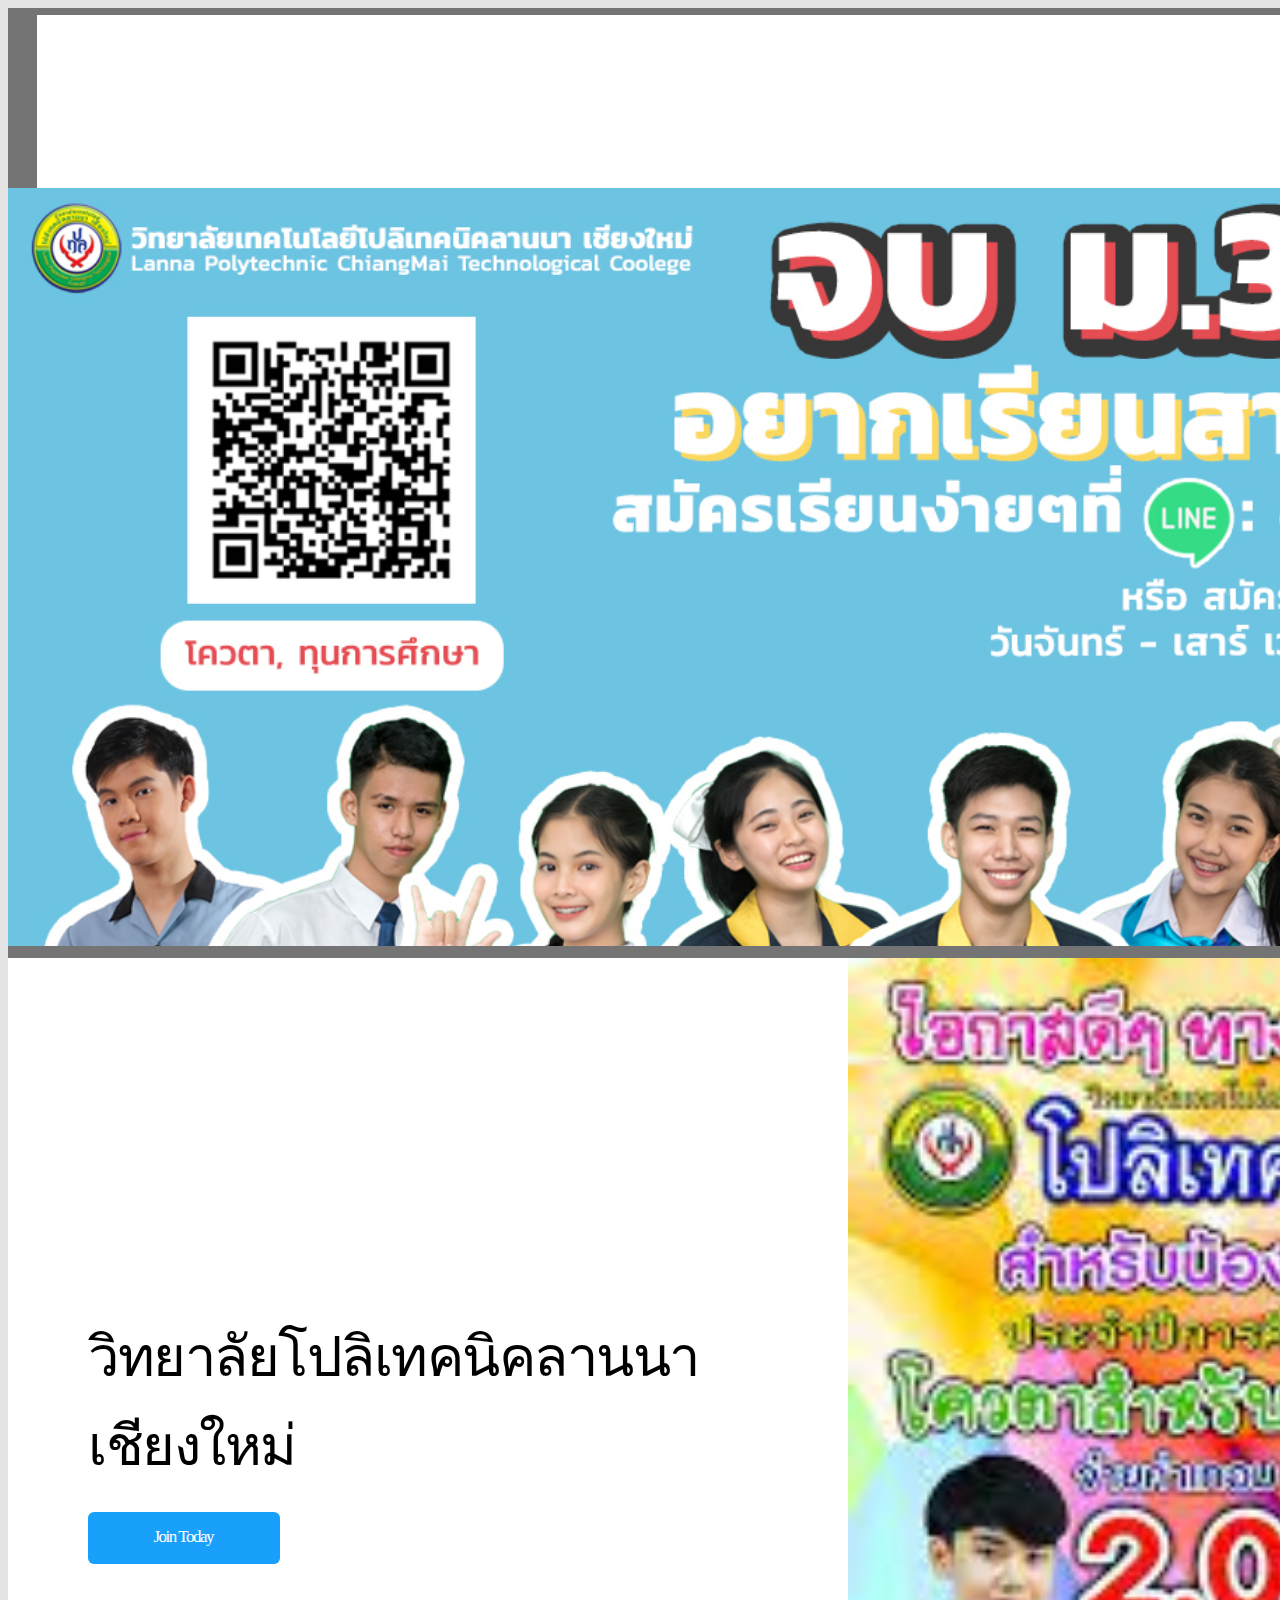
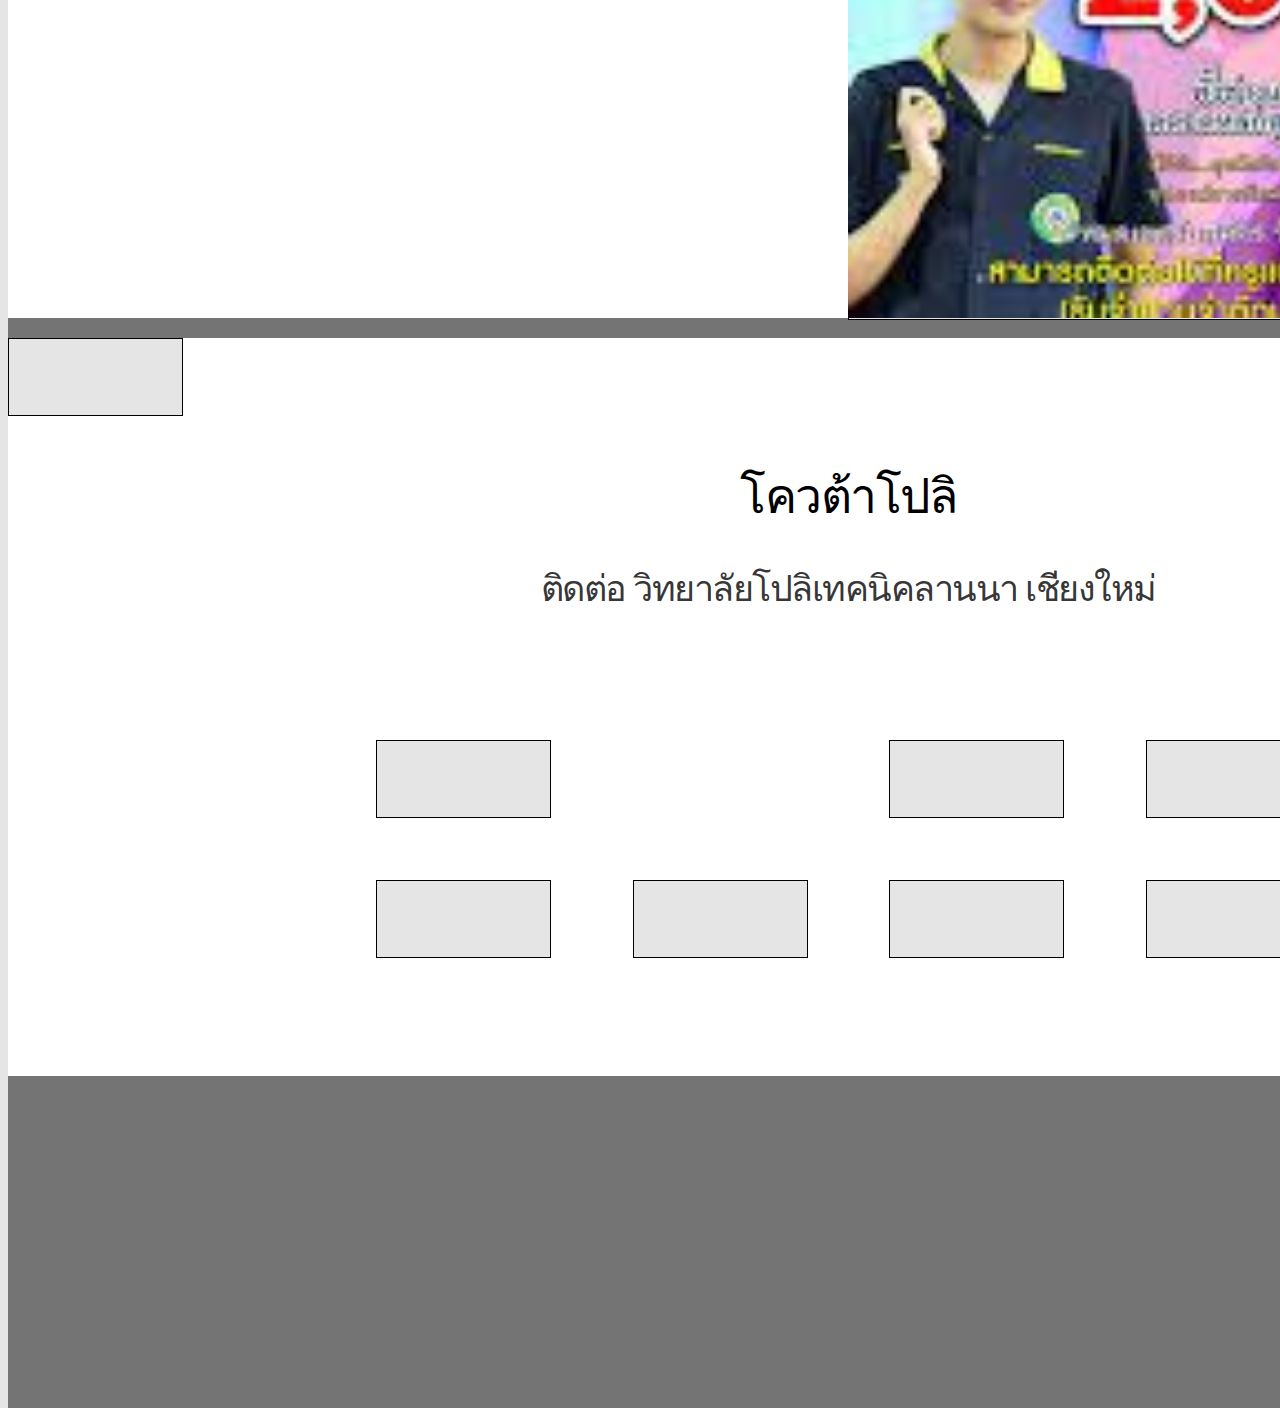
==== about.html @ c15b7b60 "update" ====
<html lang="en">
          <head>
            <meta charset="utf-8">
          
            <title>About</title>
            <link href="https://fonts.googleapis.com/css?family=New+Rocker&display=swap" rel="stylesheet">
  <!-- CSS only -->
  <link href="https://cdn.jsdelivr.net/npm/bootstrap@5.2.3/dist/css/bootstrap.min.css" rel="stylesheet"
    integrity="sha384-rbsA2VBKQhggwzxH7pPCaAqO46MgnOM80zW1RWuH61DGLwZJEdK2Kadq2F9CUG65" crossorigin="anonymous">
  <!-- JavaScript Bundle with Popper -->
  <script src="https://cdn.jsdelivr.net/npm/bootstrap@5.2.3/dist/js/bootstrap.bundle.min.js"
    integrity="sha384-kenU1KFdBIe4zVF0s0G1M5b4hcpxyD9F7jL+jjXkk+Q2h455rYXK/7HAuoJl+0I4"
    crossorigin="anonymous"></script>
  <link rel="stylesheet" href="styles2.css">
            
            <style>

              body {background: #E5E5E5; }
            </style>
          
          </head>
          
          <body>
            <div class=about1><div class=a1><div  class="a2"></div></div><div  class="b1"></div><div class=b2><div class=b3><div  class="jin"></div></div><div class=c1><div  class="c"></div></div><div class=v1><div  class="v"></div></div><div class=v2><div  class="qq1"></div></div><div class=qq2><div  class="qq3"></div></div><div class=w1><div  class="w2"></div></div><div class=w3><div  class="cw1"></div></div><div class=cw2><div  class="cw3"></div></div><div class=cw4><span  class="cota">โควต้าโปลิ</span><span  class="about2">ติดต่อ วิทยาลัยโปลิเทคนิคลานนา เชียงใหม่</span></div></div><div class=t1><div class=t2><div  class="t3"></div><div  class="t4"></div></div><div class=ez1><div  class="ez2"></div><div class=ez3><span  class="ez4">วิทยาลัยโปลิเทคนิคลานนา เชียงใหม่</span></div><div class=ez5><div  class="sp1"></div><span  class="sp2">Join Today</span></div></div></div><div  class="sp3"></div></div>
          </body>
          </html>
---- styles2.css ----
.about1 { 
	overflow:hidden;
}
.about1 { 
	background-color:rgba(115.81250354647636, 115.81250354647636, 115.81250354647636, 1);
	width:1680px;
	height:3000px;
	position:absolute;
}
.a2 { 
	background-color:rgba(255, 255, 255, 1);
	width:1680px;
	height:180px;
	position:absolute;
	left:0px;
	top:0px;
}
.a1 { 
	width:148px;
	height:147px;
	position:absolute;
	left:29px;
	top:7px;
	background-image:url(images/1_1.png);
	background-repeat:no-repeat;
	background-size:cover;
}
.b1 { 
	width:1680px;
	height:758px;
	position:absolute;
	left:0px;
	top:180px;
	background-image:url(images/poly1.png);
	background-repeat:no-repeat;
	background-size:cover;
}
.b2 { 
	background-color:rgba(255, 255, 255, 1);
	width:1680px;
	height:738px;
	position:absolute;
	left:0px;
	top:1930px;
}
.b3 { 
	width:173px;
	height:76px;
	position:absolute;
	left:368px;
	top:402px;
}
.jin { 
	background-color:rgba(229.00000154972076, 229.00000154972076, 229.00000154972076, 1);
	width:173px;
	height:76px;
	position:absolute;
	left:0px;
	top:0px;
}
.jin { 
	border:1px solid rgba(0, 0, 0, 1);
}
.ec1 { 
	width:173px;
	height:76px;
	position:absolute;
	left:625px;
	top:402px;
}
.c { 
	background-color:rgba(229.00000154972076, 229.00000154972076, 229.00000154972076, 1);
	width:173px;
	height:76px;
	position:absolute;
	left:0px;
	top:0px;
}
.c { 
	border:1px solid rgba(0, 0, 0, 1);
}
.v1 { 
	width:173px;
	height:76px;
	position:absolute;
	left:881px;
	top:402px;
}
.v { 
	background-color:rgba(229.00000154972076, 229.00000154972076, 229.00000154972076, 1);
	width:173px;
	height:76px;
	position:absolute;
	left:0px;
	top:0px;
}
.v { 
	border:1px solid rgba(0, 0, 0, 1);
}
.v2 { 
	width:173px;
	height:76px;
	position:absolute;
	left:1138px;
	top:402px;
}
.qq1 { 
	background-color:rgba(229.00000154972076, 229.00000154972076, 229.00000154972076, 1);
	width:173px;
	height:76px;
	position:absolute;
	left:0px;
	top:0px;
}
.qq1 { 
	border:1px solid rgba(0, 0, 0, 1);
}
.qq2 { 
	width:173px;
	height:76px;
	position:absolute;
	left:368px;
	top:542px;
}
.qq3 { 
	background-color:rgba(229.00000154972076, 229.00000154972076, 229.00000154972076, 1);
	width:173px;
	height:76px;
	position:absolute;
	left:0px;
	top:0px;
}
.qq3 { 
	border:1px solid rgba(0, 0, 0, 1);
}
.w1 { 
	width:173px;
	height:76px;
	position:absolute;
	left:625px;
	top:542px;
}
.w2{ 
	background-color:rgba(229.00000154972076, 229.00000154972076, 229.00000154972076, 1);
	width:173px;
	height:76px;
	position:absolute;
	left:0px;
	top:0px;
}
.w2 { 
	border:1px solid rgba(0, 0, 0, 1);
}
.w3 { 
	width:173px;
	height:76px;
	position:absolute;
	left:881px;
	top:542px;
}
.cw1 { 
	background-color:rgba(229.00000154972076, 229.00000154972076, 229.00000154972076, 1);
	width:173px;
	height:76px;
	position:absolute;
	left:0px;
	top:0px;
}
.cw1 { 
	border:1px solid rgba(0, 0, 0, 1);
}
.cw2 { 
	width:173px;
	height:76px;
	position:absolute;
	left:1138px;
	top:542px;
}
.cw3 { 
	background-color:rgba(229.00000154972076, 229.00000154972076, 229.00000154972076, 1);
	width:173px;
	height:76px;
	position:absolute;
	left:0px;
	top:0px;
}
.cw3 { 
	border:1px solid rgba(0, 0, 0, 1);
}
.cw4 { 
	width:1392px;
	height:72px;
	position:absolute;
	left:144px;
	top:120px;
}
.cota { 
	color:rgba(0, 0, 0, 1);
	width:1392px;
	height:72px;
	position:absolute;
	left:0px;
	top:0px;
	font-family:Montserrat;
	text-align:center;
	font-size:48px;
	letter-spacing:-1.5;
	line-height:px;
}
.about2 { 
	color:rgba(0, 0, 0, 0.800000011920929);
	width:1392px;
	height:100px;
	position:absolute;
	left:0px;
	top:102px;
	font-family:Montserrat;
	text-align:center;
	font-size:36px;
	letter-spacing:-1.5;
	line-height:px;
}
.t1 { 
	background-color:rgba(255, 255, 255, 1);
	width:1680px;
	height:960px;
	position:absolute;
	left:0px;
	top:950px;
}
.t2 { 
	width:840px;
	height:960px;
	position:absolute;
	left:840px;
	top:0px;
}
.t3 { 
	background-color:rgba(229.00000154972076, 229.00000154972076, 229.00000154972076, 1);
	width:840px;
	height:960px;
	position:absolute;
	left:0px;
	top:0px;
}
.t3 { 
	border:1px solid rgba(0, 0, 0, 1);
}
.t4 { 
	width:840px;
	height:960px;
	position:absolute;
	left:0px;
	top:0px;
	background-image:url(images/3_1.png);
	background-repeat:no-repeat;
	background-size:cover;
}
.ez1 { 
	width:840px;
	height:960px;
	position:absolute;
	left:0px;
	top:0px;
}
.ez2 { 
	background-color:rgba(255, 255, 255, 1);
	width:840px;
	height:960px;
	position:absolute;
	left:0px;
	top:0px;
}
.ez3 { 
	width:686px;
	height:160px;
	position:absolute;
	left:80px;
	top:354px;
}
.ez4 { 
	color:rgba(0, 0, 0, 1);
	width:686px;
	height:160px;
	position:absolute;
	left:0px;
	top:0px;
	font-family:Montserrat;
	text-align:left;
	font-size:56px;
	letter-spacing:-1.5;
	line-height:px;
}
.ez5 { 
	width:192px;
	height:52px;
	position:absolute;
	left:80px;
	top:554px;
}
.sp1 { 
	background-color:rgba(24.000000469386578, 160.00000566244125, 251.00000023841858, 1);
	width:192px;
	height:52px;
	position:absolute;
	left:0px;
	top:0px;
	border-top-left-radius:6px;
	border-top-right-radius:6px;
	border-bottom-left-radius:6px;
	border-bottom-right-radius:6px;
}
.sp2 { 
	color:rgba(255, 255, 255, 1);
	width:90px;
	height:21px;
	position:absolute;
	left:50.21538543701172px;
	top:15.300000190734863px;
	font-family:Montserrat;
	text-align:center;
	font-size:17px;
	letter-spacing:-1.5;
}
.sp3 { 
	background-color:rgba(217.0000022649765, 217.0000022649765, 217.0000022649765, 1);
	width:268px;
	height:177px;
	position:absolute;
	left:1412px;
	top:3px;
}
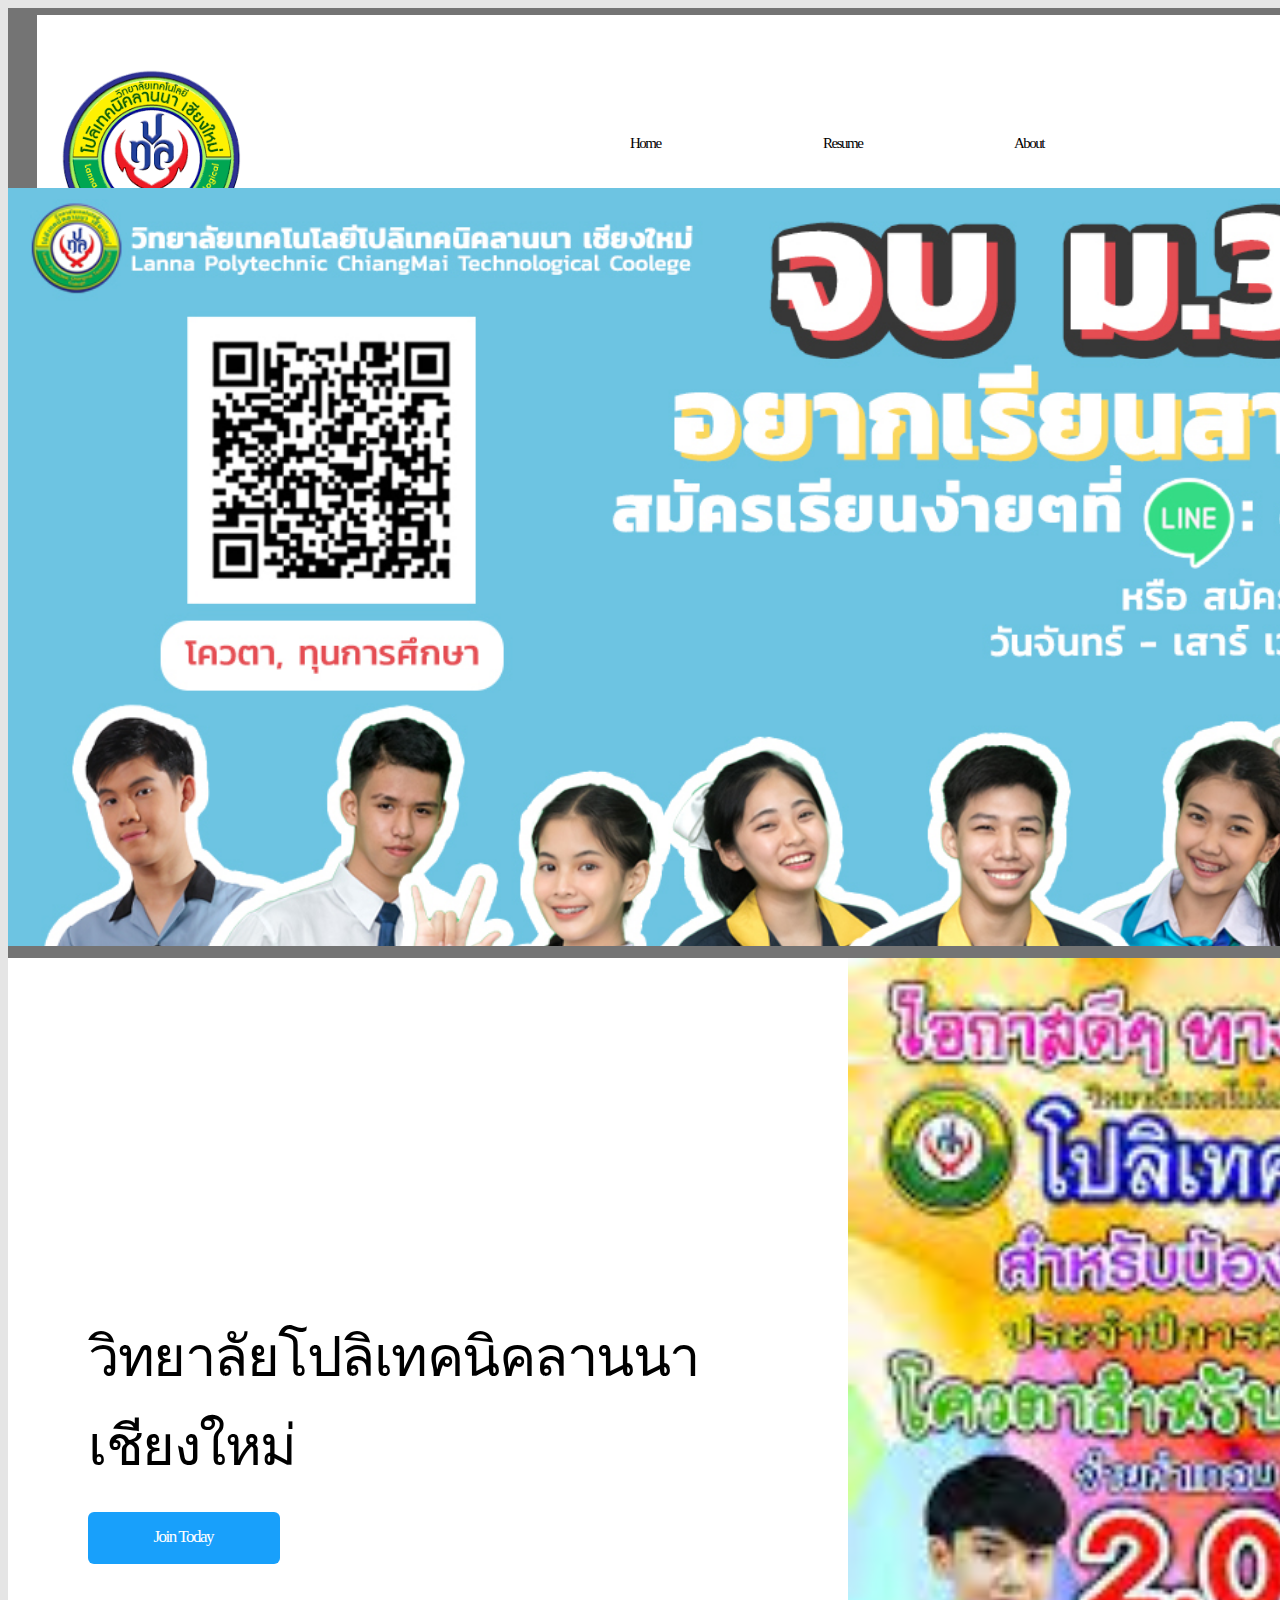
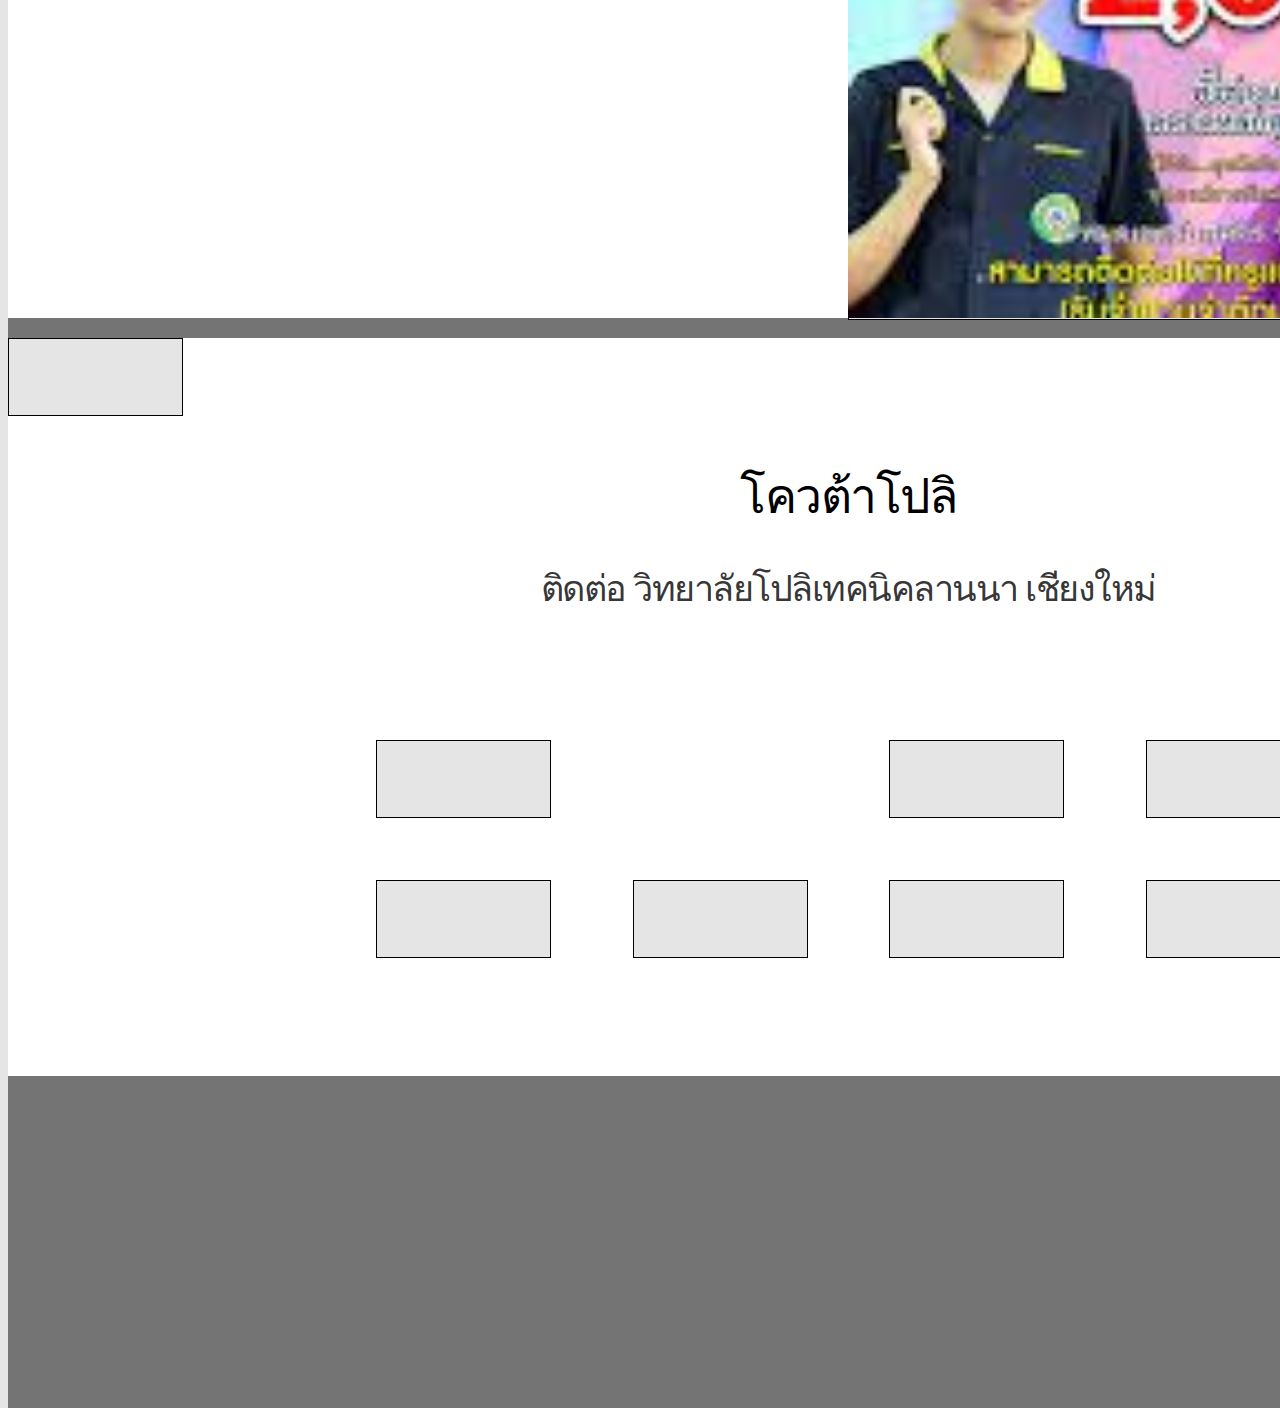
==== commit ca392b88: "a" ====
--- a/about.html
+++ b/about.html
@@ -1,9 +1,10 @@
 <html lang="en">
-          <head>
-            <meta charset="utf-8">
-          
-            <title>About</title>
-            <link href="https://fonts.googleapis.com/css?family=New+Rocker&display=swap" rel="stylesheet">
+
+<head>
+  <meta charset="utf-8">
+
+  <title>About</title>
+  <link href="https://fonts.googleapis.com/css?family=New+Rocker&display=swap" rel="stylesheet">
   <!-- CSS only -->
   <link href="https://cdn.jsdelivr.net/npm/bootstrap@5.2.3/dist/css/bootstrap.min.css" rel="stylesheet"
     integrity="sha384-rbsA2VBKQhggwzxH7pPCaAqO46MgnOM80zW1RWuH61DGLwZJEdK2Kadq2F9CUG65" crossorigin="anonymous">
@@ -12,16 +13,71 @@
     integrity="sha384-kenU1KFdBIe4zVF0s0G1M5b4hcpxyD9F7jL+jjXkk+Q2h455rYXK/7HAuoJl+0I4"
     crossorigin="anonymous"></script>
   <link rel="stylesheet" href="styles2.css">
-            
-            <style>
 
-              body {background: #E5E5E5; }
-            </style>
-          
-          </head>
-          
-          <body>
-            <div class=about1><div class=a1><div  class="a2"></div></div><div  class="b1"></div><div class=b2><div class=b3><div  class="jin"></div></div><div class=c1><div  class="c"></div></div><div class=v1><div  class="v"></div></div><div class=v2><div  class="qq1"></div></div><div class=qq2><div  class="qq3"></div></div><div class=w1><div  class="w2"></div></div><div class=w3><div  class="cw1"></div></div><div class=cw2><div  class="cw3"></div></div><div class=cw4><span  class="cota">โควต้าโปลิ</span><span  class="about2">ติดต่อ วิทยาลัยโปลิเทคนิคลานนา เชียงใหม่</span></div></div><div class=t1><div class=t2><div  class="t3"></div><div  class="t4"></div></div><div class=ez1><div  class="ez2"></div><div class=ez3><span  class="ez4">วิทยาลัยโปลิเทคนิคลานนา -เชียงใหม่</span></div><div class=ez5><div  class="sp1"></div><span  class="sp2">Join Today</span></div></div></div><div  class="sp3"></div></div>
-          </body>
-          </html>+  <style>
+    body {
+      background: #E5E5E5;
+    }
+  </style>
+
+</head>
+
+<body>
+
+  <div class=about1>
+    <div class=a1>
+      <div class="a2">
+        <div class=nav><span class="n1">Home</span><span class="n2">Nattakit Kaewkhamyos</span><span
+            class="n3">Resume</span><span class="n4">About</span>
+          <div class="n5"></div>
+        </div>
+      </div>
+    </div>
+    <div class="b1"></div>
+    <div class=b2>
+      <div class=b3>
+        <div class="jin"></div>
+      </div>
+      <div class=c1>
+        <div class="c"></div>
+      </div>
+      <div class=v1>
+        <div class="v"></div>
+      </div>
+      <div class=v2>
+        <div class="qq1"></div>
+      </div>
+      <div class=qq2>
+        <div class="qq3"></div>
+      </div>
+      <div class=w1>
+        <div class="w2"></div>
+      </div>
+      <div class=w3>
+        <div class="cw1"></div>
+      </div>
+      <div class=cw2>
+        <div class="cw3"></div>
+      </div>
+      <div class=cw4><span class="cota">โควต้าโปลิ</span><span class="about2">ติดต่อ วิทยาลัยโปลิเทคนิคลานนา
+          เชียงใหม่</span></div>
+    </div>
+    <div class=t1>
+      <div class=t2>
+        <div class="t3"></div>
+        <div class="t4"></div>
+      </div>
+      <div class=ez1>
+        <div class="ez2"></div>
+        <div class=ez3><span class="ez4">วิทยาลัยโปลิเทคนิคลานนา +เชียงใหม่</span></div>
+        <div class=ez5>
+          <div class="sp1"></div><span class="sp2">Join Today</span>
+        </div>
+      </div>
+    </div>
+    <div class="sp3"></div>
+  </div>
+</body>
+
+</html>--- a/styles2.css
+++ b/styles2.css
@@ -1,3 +1,74 @@
+.nav { 
+	overflow:hidden;
+}
+.nav { 
+	background-color:rgba(255, 255, 255, 1);
+	width:1680px;
+	height:264px;
+	position:absolute;
+}
+.n1 { 
+	color:rgba(0, 0, 0, 1);
+	width:173px;
+	height:24px;
+	position:absolute;
+	left:593px;
+	top:120px;
+	font-family:Montserrat;
+	text-align:left;
+	font-size:15px;
+	letter-spacing:-1.5;
+	line-height:px;
+}
+.n2 { 
+	color:rgba(0, 0, 0, 0.800000011920929);
+	width:301px;
+	height:24px;
+	position:absolute;
+	left:1299px;
+	top:120px;
+	font-family:Montserrat;
+	text-align:right;
+	font-size:15px;
+	letter-spacing:-1.5;
+	line-height:px;
+}
+.n3 { 
+	color:rgba(0, 0, 0, 1);
+	width:173px;
+	height:24px;
+	position:absolute;
+	left:786px;
+	top:120px;
+	font-family:Montserrat;
+	text-align:left;
+	font-size:15px;
+	letter-spacing:-1.5;
+	line-height:px;
+}
+.n4 { 
+	color:rgba(0, 0, 0, 1);
+	width:173px;
+	height:24px;
+	position:absolute;
+	left:977px;
+	top:120px;
+	font-family:Montserrat;
+	text-align:left;
+	font-size:15px;
+	letter-spacing:-1.5;
+	line-height:px;
+}
+.n5 { 
+	width:192px;
+	height:168px;
+	position:absolute;
+	left:18px;
+	top:48px;
+	background-image:url(images/1_1.png);
+	background-repeat:no-repeat;
+	background-size:cover;
+}
 .about1 { 
 	overflow:hidden;
 }
